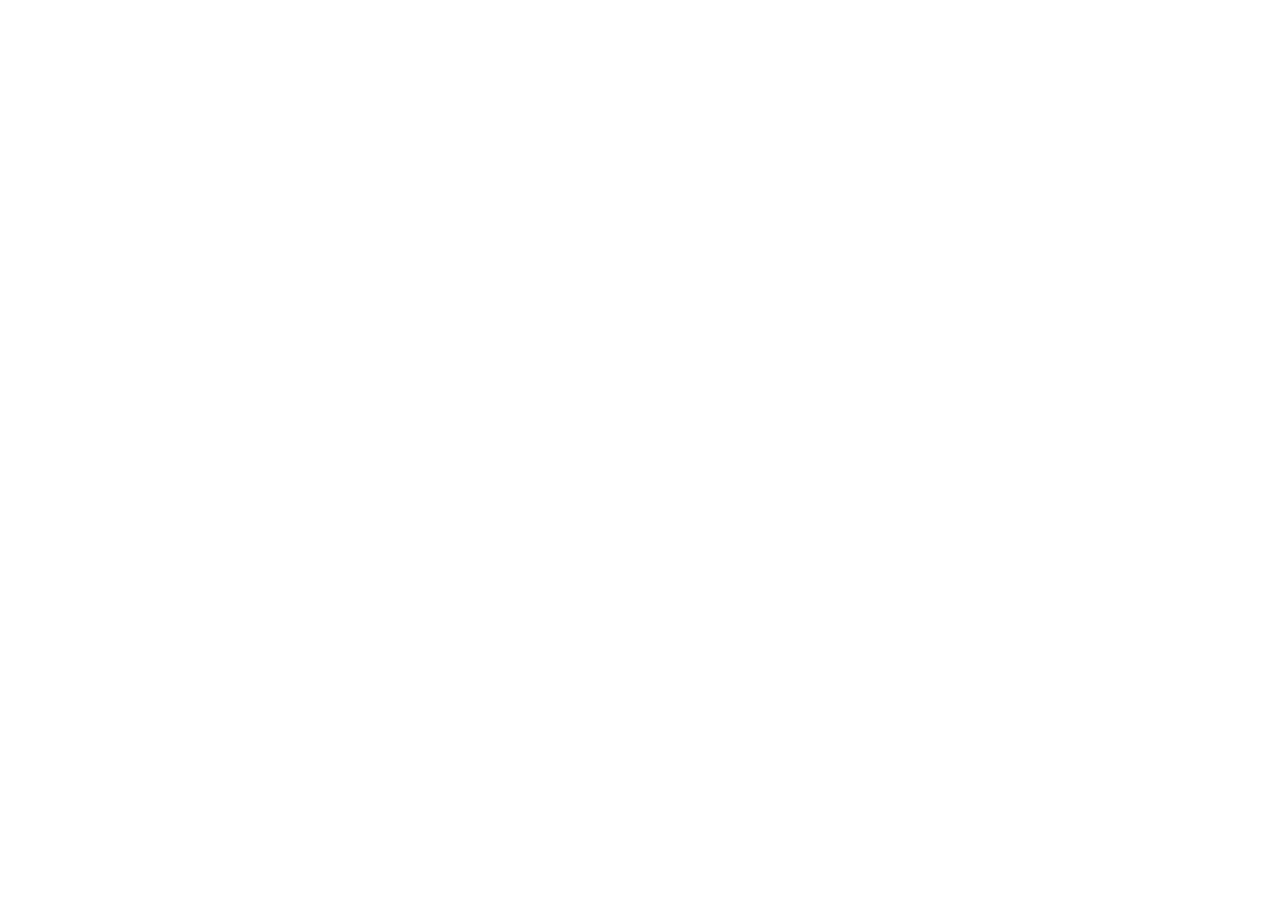
==== Guns/index.html @ 833509b1 "morning cerucity test" ====
<!DOCTYPE html>
<html lang="en">
<head>
    <meta charset="UTF-8">
    <meta name="viewport" content="width=device-width, initial-scale=1.0">
    <title>Guns | FF Tricks Hub</title>
</head>
<body>
    
</body>
</html>
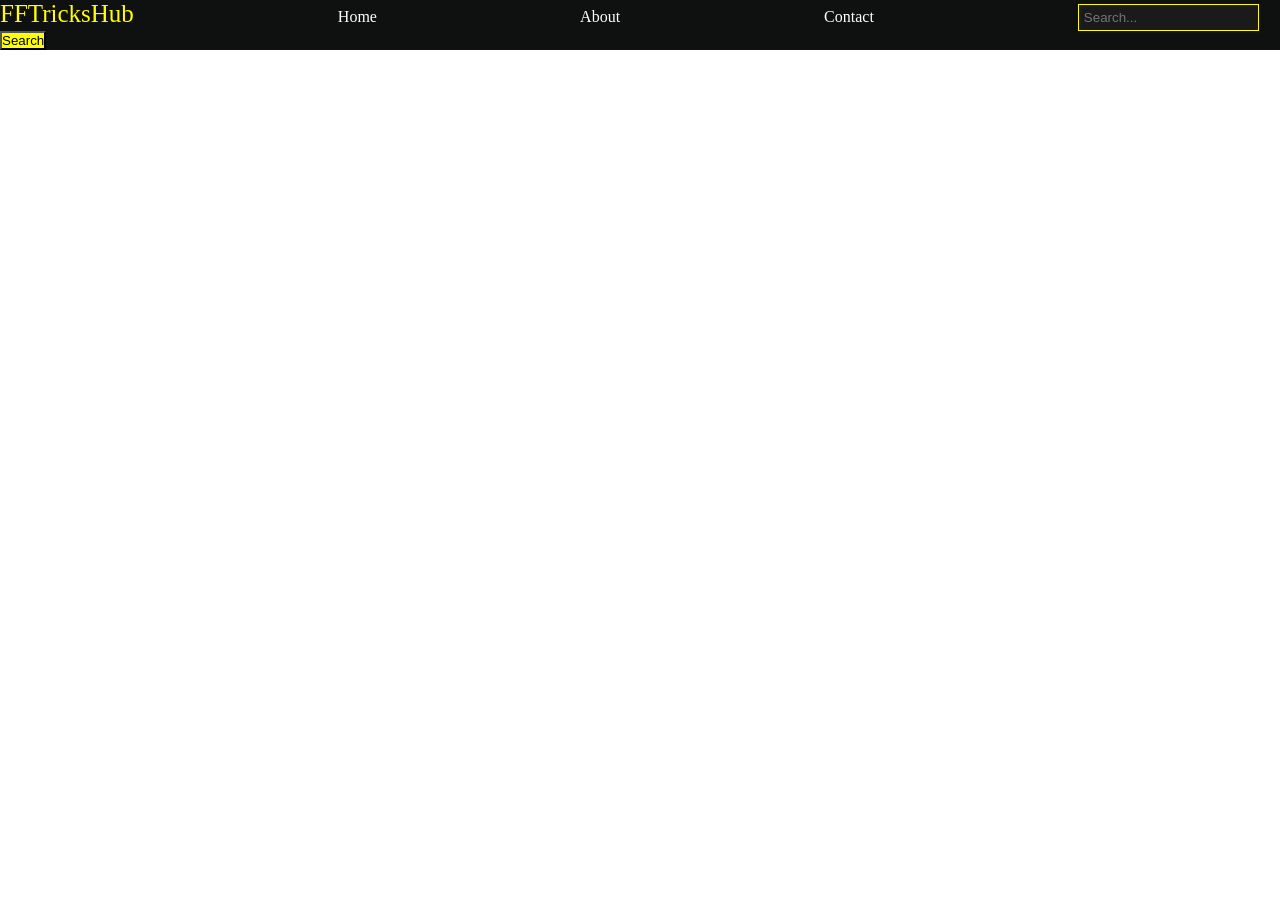
==== commit e9d8073e: "try navbar" ====
--- a/Guns/index.html
+++ b/Guns/index.html
@@ -1,11 +1,20 @@
-<!DOCTYPE html>
+<!doctype html>
 <html lang="en">
-<head>
-    <meta charset="UTF-8">
-    <meta name="viewport" content="width=device-width, initial-scale=1.0">
+  <head>
+    <meta charset="UTF-8" />
+    <meta name="viewport" content="width=device-width, initial-scale=1.0" />
     <title>Guns | FF Tricks Hub</title>
-</head>
-<body>
-    
-</body>
-</html>+    <link rel="stylesheet" href="./style.css" />
+  </head>
+  <body>
+    <div class="nav">
+      <a href="" id="logo">FFTricksHub</a>
+      <a href="">Home</a>
+      <a href="">About</a>
+      <a href="">Contact</a>
+
+      <input type="text" placeholder="Search..." />
+      <button>Search</button>
+    </div>
+  </body>
+</html>
--- a/Guns/style.css
+++ b/Guns/style.css
@@ -0,0 +1,34 @@
+* {
+  margin: 0;
+  padding: 0;
+  color: white;
+  text-decoration: none;
+}
+
+.nav {
+  width: 100%;
+  /* height: 50px; */
+  background-color: #0f1111;
+}
+
+button {
+  background-color: yellow;
+  color: black;
+}
+
+input {
+  /* color: black; */
+  background-color: #1a1a1a;
+  border: 1px solid yellow;
+  padding: 5px;
+}
+
+
+a {
+  margin-right: 200px;
+}
+
+#logo {
+  color: yellow;
+  font-size: 25px;
+}
